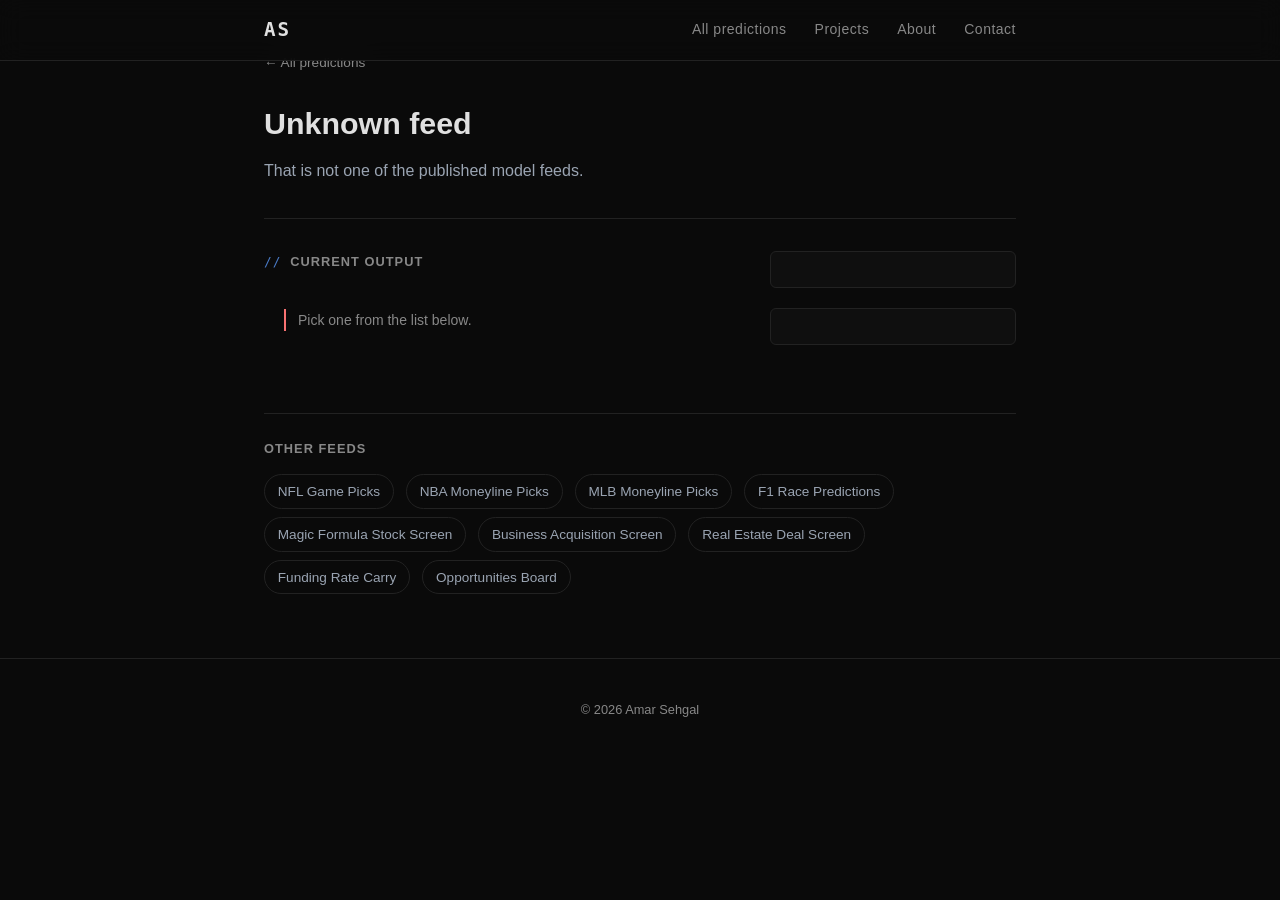
==== feed.html @ e666e8c5 "Per-feed detail pages, and show the Magic Formula screen instead of hiding it Every prediction headi" ====
<!DOCTYPE html>
<html lang="en">
<head>
    <meta charset="UTF-8">
    <meta name="viewport" content="width=device-width, initial-scale=1.0">
    <title>Model feed -- Amar Sehgal</title>
    <meta name="description" content="Full output and build notes for one of Amar Sehgal's live prediction models.">
    <meta name="author" content="Amar Sehgal">
    <meta name="theme-color" content="#0a0a0a">
    <!-- Every feed shares this page, so the per-feed title and description are set by
         feed.js from the query string. Deliberately noindex: nine URLs whose content is
         written by a script and changes hourly are not pages a search engine should be
         ranking, and the home page is the canonical entry point. -->
    <meta name="robots" content="noindex, follow">
    <link rel="icon" href="data:image/svg+xml,%3Csvg xmlns='http://www.w3.org/2000/svg' viewBox='0 0 32 32'%3E%3Crect width='32' height='32' rx='6' fill='%230a0a0a'/%3E%3Ctext x='16' y='22' font-family='monospace' font-size='16' font-weight='700' fill='%236ea8fe' text-anchor='middle'%3EAS%3C/text%3E%3C/svg%3E">
    <link rel="stylesheet" href="style.css">
</head>
<body>
    <a href="#main" class="skip-link">Skip to content</a>
    <nav>
        <div class="nav-container">
            <a href="index.html" class="nav-logo">AS</a>
            <div class="nav-links" id="nav-links">
                <a href="index.html#predictions">All predictions</a>
                <a href="index.html#projects">Projects</a>
                <a href="index.html#about">About</a>
                <a href="index.html#contact">Contact</a>
            </div>
            <button class="nav-toggle" type="button" aria-label="Toggle menu" aria-controls="nav-links" aria-expanded="false">
                <span></span>
                <span></span>
                <span></span>
            </button>
        </div>
    </nav>

    <main id="main">
    <section id="feed-detail">
        <div class="container">
            <a class="feed-back" href="index.html#predictions">&larr; All predictions</a>

            <!-- Filled by feed.js. The unknown-feed case replaces the whole block. -->
            <div class="feed-head">
                <h1 id="feed-title">Loading...</h1>
                <p id="feed-tagline" class="feed-tagline"></p>
                <div class="feed-stampline">
                    <span id="feed-updated" class="prediction-date">Loading...</span>
                    <span id="feed-cadence" class="feed-cadence"></span>
                </div>
            </div>

            <div class="feed-layout">
                <div class="feed-main">
                    <h2 class="feed-sub">Current output</h2>
                    <div id="feed-content" class="prediction-content">
                        <p class="prediction-loading">Fetching the latest run...</p>
                    </div>
                </div>

                <aside class="feed-aside">
                    <div id="feed-project" class="feed-panel"></div>
                    <div id="feed-facts" class="feed-panel"></div>
                </aside>
            </div>

            <div id="feed-nav" class="feed-siblings"></div>
        </div>
    </section>
    </main>

    <footer>
        <div class="container">
            <p>&copy; <span id="footer-year">2026</span> Amar Sehgal</p>
        </div>
    </footer>

    <script src="predictions.js"></script>
    <script src="feed.js"></script>
</body>
</html>
---- style.css ----
/* ===== Reset & Base ===== */
*, *::before, *::after {
    margin: 0;
    padding: 0;
    box-sizing: border-box;
}

:root {
    --bg: #0a0a0a;
    --bg-card: #141414;
    --bg-hover: #1a1a1a;
    --text: #e0e0e0;
    --text-muted: #888;
    --accent: #6ea8fe;
    --accent-dim: #4a7cc9;
    --border: #222;
    --font: 'SF Mono', 'Fira Code', 'JetBrains Mono', 'Consolas', monospace;
}

html {
    scroll-behavior: smooth;
    scroll-padding-top: 80px;
}

body {
    font-family: -apple-system, BlinkMacSystemFont, 'Segoe UI', Roboto, sans-serif;
    background: var(--bg);
    color: var(--text);
    line-height: 1.7;
    font-size: 16px;
}

a {
    color: var(--accent);
    text-decoration: none;
    transition: color 0.2s;
}

a:hover {
    color: #fff;
}

.container {
    max-width: 800px;
    margin: 0 auto;
    padding: 0 24px;
}

/* ===== Nav ===== */
nav {
    position: fixed;
    top: 0;
    width: 100%;
    background: rgba(10, 10, 10, 0.9);
    backdrop-filter: blur(12px);
    border-bottom: 1px solid var(--border);
    z-index: 100;
}

.nav-container {
    max-width: 800px;
    margin: 0 auto;
    padding: 0 24px;
    display: flex;
    align-items: center;
    justify-content: space-between;
    height: 60px;
}

.nav-logo {
    font-family: var(--font);
    font-size: 1.2rem;
    font-weight: 700;
    color: var(--text);
    letter-spacing: 2px;
}

.nav-logo:hover {
    color: var(--accent);
}

.nav-links {
    display: flex;
    gap: 28px;
}

.nav-links a {
    color: var(--text-muted);
    font-size: 0.875rem;
    letter-spacing: 0.5px;
    transition: color 0.2s;
}

.nav-links a:hover {
    color: var(--text);
}

.nav-toggle {
    display: none;
    flex-direction: column;
    gap: 5px;
    background: none;
    border: none;
    cursor: pointer;
    padding: 4px;
}

.nav-toggle span {
    display: block;
    width: 22px;
    height: 2px;
    background: var(--text-muted);
    transition: all 0.3s;
}

/* ===== Hero ===== */
#hero {
    padding: 160px 0 100px;
    min-height: 80vh;
    display: flex;
    align-items: center;
}

.hero-greeting {
    color: var(--accent);
    font-family: var(--font);
    font-size: 0.95rem;
    margin-bottom: 12px;
}

#hero h1 {
    font-size: 3.2rem;
    font-weight: 700;
    letter-spacing: -1px;
    margin-bottom: 16px;
    color: #fff;
}

.hero-tagline {
    font-size: 1.3rem;
    color: var(--text-muted);
    margin-bottom: 24px;
}

.hero-summary {
    max-width: 560px;
    color: var(--text-muted);
    margin-bottom: 32px;
    line-height: 1.8;
}

.hero-links {
    display: flex;
    gap: 20px;
}

.hero-links a {
    padding: 10px 24px;
    border: 1px solid var(--border);
    border-radius: 6px;
    color: var(--text);
    font-size: 0.875rem;
    transition: all 0.2s;
}

.hero-links a:hover {
    border-color: var(--accent);
    color: var(--accent);
}

/* ===== Sections ===== */
section {
    padding: 80px 0;
}

section:nth-child(even) {
    background: var(--bg-card);
}

h2 {
    font-size: 1.8rem;
    font-weight: 600;
    margin-bottom: 40px;
    color: #fff;
    letter-spacing: -0.5px;
}

h2::before {
    content: '// ';
    color: var(--accent-dim);
    font-family: var(--font);
    font-weight: 400;
}

/* ===== About ===== */
.about-content p {
    color: var(--text-muted);
    margin-bottom: 16px;
    max-width: 600px;
}

/* ===== Timeline (Experience & Education) ===== */
.timeline {
    display: flex;
    flex-direction: column;
    gap: 36px;
}

.timeline-item {
    display: grid;
    grid-template-columns: 140px 1fr;
    gap: 24px;
}

.timeline-date {
    font-family: var(--font);
    font-size: 0.8rem;
    color: var(--text-muted);
    padding-top: 4px;
    white-space: nowrap;
}

.timeline-content h3 {
    font-size: 1.1rem;
    font-weight: 600;
    color: #fff;
    margin-bottom: 4px;
}

.timeline-company {
    color: var(--text-muted);
    font-size: 0.9rem;
    margin-bottom: 12px;
}

.timeline-content ul {
    list-style: none;
    padding: 0;
}

.timeline-content li {
    color: var(--text-muted);
    font-size: 0.9rem;
    padding-left: 16px;
    position: relative;
    margin-bottom: 8px;
}

.timeline-content li::before {
    content: '--';
    position: absolute;
    left: 0;
    color: var(--accent-dim);
    font-family: var(--font);
}

/* ===== Projects ===== */
.projects-grid {
    display: grid;
    grid-template-columns: repeat(auto-fill, minmax(240px, 1fr));
    gap: 20px;
}

.project-card {
    background: var(--bg);
    border: 1px solid var(--border);
    border-radius: 8px;
    padding: 24px;
    transition: border-color 0.2s, transform 0.2s;
}

.project-card:hover {
    border-color: var(--accent-dim);
    transform: translateY(-2px);
}

.project-card h3 {
    font-size: 1rem;
    font-weight: 600;
    color: #fff;
    margin-bottom: 10px;
}

.project-card p {
    font-size: 0.875rem;
    color: var(--text-muted);
    margin-bottom: 16px;
    line-height: 1.6;
}

.project-tags {
    display: flex;
    flex-wrap: wrap;
    gap: 8px;
}

.project-tags span {
    font-family: var(--font);
    font-size: 0.7rem;
    color: var(--accent);
    background: rgba(110, 168, 254, 0.08);
    padding: 3px 10px;
    border-radius: 4px;
}

/* ===== Education extras ===== */
.subsection-title {
    font-size: 1rem;
    color: var(--text);
    margin-top: 40px;
    margin-bottom: 16px;
}

.awards-list {
    list-style: none;
    padding: 0;
}

.awards-list li {
    color: var(--text-muted);
    font-size: 0.9rem;
    padding: 8px 0;
    border-bottom: 1px solid var(--border);
}

.awards-list li:last-child {
    border-bottom: none;
}

.awards-list strong {
    color: var(--text);
}

/* ===== Predictions ===== */
.predictions-subtitle {
    color: var(--text-muted);
    font-size: 0.85rem;
    margin-top: -28px;
    margin-bottom: 36px;
}

.prediction-block {
    margin-bottom: 40px;
    border: 1px solid var(--border);
    border-radius: 8px;
    overflow: hidden;
}

.prediction-block:last-child {
    margin-bottom: 0;
}

.prediction-header {
    display: flex;
    justify-content: space-between;
    align-items: center;
    padding: 16px 20px;
    background: var(--bg);
    border-bottom: 1px solid var(--border);
}

.prediction-header h3 {
    font-size: 1rem;
    font-weight: 600;
    color: #fff;
}

.prediction-date {
    font-family: var(--font);
    font-size: 0.7rem;
    color: var(--text-muted);
}

.prediction-content {
    padding: 20px;
}

.prediction-loading {
    color: var(--text-muted);
    font-size: 0.875rem;
    font-style: italic;
}

.prediction-none {
    color: var(--text-muted);
    font-size: 0.875rem;
}

/* NBA game cards */
.nba-game {
    display: flex;
    align-items: center;
    justify-content: space-between;
    padding: 12px 0;
    border-bottom: 1px solid var(--border);
}

.nba-game:last-child {
    border-bottom: none;
    padding-bottom: 0;
}

.nba-game:first-child {
    padding-top: 0;
}

.nba-matchup {
    flex: 1;
}

.nba-teams {
    font-size: 0.9rem;
    color: var(--text);
}

.nba-teams .pick-team {
    color: #fff;
    font-weight: 600;
}

.nba-meta {
    font-size: 0.75rem;
    color: var(--text-muted);
    margin-top: 2px;
}

.nba-pick {
    text-align: right;
    min-width: 100px;
}

.nba-pick-label {
    font-family: var(--font);
    font-size: 0.7rem;
    color: var(--accent);
    text-transform: uppercase;
    letter-spacing: 1px;
}

.nba-confidence {
    font-family: var(--font);
    font-size: 0.8rem;
    color: var(--text-muted);
}

.confidence-high {
    color: #4ade80;
}

.confidence-med {
    color: #fbbf24;
}

/* F1 prediction table */
.f1-race-name,
.prediction-slate {
    font-size: 0.9rem;
    color: var(--text);
    margin-bottom: 12px;
}

.f1-grid {
    display: grid;
    grid-template-columns: 32px 1fr 80px;
    gap: 4px 12px;
    font-size: 0.85rem;
}

.f1-pos {
    font-family: var(--font);
    color: var(--accent-dim);
    text-align: right;
}

.f1-driver {
    color: var(--text);
}

.f1-score {
    font-family: var(--font);
    color: var(--text-muted);
    text-align: right;
    font-size: 0.75rem;
}

.f1-pos-1 .f1-driver { color: #fbbf24; font-weight: 600; }
.f1-pos-2 .f1-driver { color: #d1d5db; font-weight: 600; }
.f1-pos-3 .f1-driver { color: #cd7f32; font-weight: 600; }

/* ===== Skills ===== */
.skills-grid {
    display: flex;
    flex-direction: column;
    gap: 28px;
}

.skill-group h3 {
    font-size: 0.85rem;
    color: var(--text-muted);
    text-transform: uppercase;
    letter-spacing: 1px;
    margin-bottom: 12px;
}

/* ===== Timeline extras ===== */
.timeline-role-note {
    font-size: 0.8rem;
    color: var(--accent-dim);
    font-style: italic;
    margin-bottom: 12px;
}

.timeline-coursework {
    font-size: 0.8rem;
    color: var(--text-muted);
    font-style: italic;
    margin-top: 8px;
}

/* ===== Contact ===== */
.contact-text {
    color: var(--text-muted);
    margin-bottom: 24px;
}

.contact-links {
    display: flex;
    gap: 24px;
}

.contact-links a {
    padding: 10px 24px;
    border: 1px solid var(--border);
    border-radius: 6px;
    font-size: 0.875rem;
    transition: all 0.2s;
}

.contact-links a:hover {
    border-color: var(--accent);
}

/* ===== Footer ===== */
footer {
    padding: 40px 0;
    border-top: 1px solid var(--border);
}

footer p {
    text-align: center;
    color: var(--text-muted);
    font-size: 0.8rem;
}

/* ===== Mobile ===== */
@media (max-width: 640px) {
    #hero h1 {
        font-size: 2.2rem;
    }

    .hero-tagline {
        font-size: 1.1rem;
    }

    .hero-links {
        flex-direction: column;
        gap: 12px;
    }

    .hero-links a {
        text-align: center;
    }

    .timeline-item {
        grid-template-columns: 1fr;
        gap: 4px;
    }

    .nav-links {
        display: none;
        position: absolute;
        top: 60px;
        left: 0;
        right: 0;
        background: rgba(10, 10, 10, 0.95);
        backdrop-filter: blur(12px);
        flex-direction: column;
        padding: 20px 24px;
        gap: 16px;
        border-bottom: 1px solid var(--border);
    }

    .nav-links.active {
        display: flex;
    }

    .nav-toggle {
        display: flex;
    }

    .contact-links {
        flex-direction: column;
    }

    .contact-links a {
        text-align: center;
    }
}

/* ===== Accessibility ===== */
.skip-link {
    position: absolute;
    left: -9999px;
    top: 0;
    z-index: 200;
    padding: 10px 16px;
    background: var(--bg-card);
    border: 1px solid var(--accent);
    border-radius: 0 0 6px 0;
    color: var(--accent);
    font-size: 0.85rem;
}

.skip-link:focus {
    left: 0;
}

a:focus-visible,
button:focus-visible {
    outline: 2px solid var(--accent);
    outline-offset: 3px;
    border-radius: 2px;
}

/* ===== Prediction states ===== */
/* Distinguishable states so "off-season", "stale" and "broken" never read alike. */
.prediction-none {
    padding-left: 12px;
    border-left: 2px solid var(--border);
    line-height: 1.6;
}

.prediction-offseason {
    border-left-color: var(--accent-dim);
    color: var(--text);
}

.prediction-stale {
    border-left-color: #fbbf24;
}

.prediction-error {
    border-left-color: #f87171;
}

.prediction-pending {
    border-left-color: var(--text-muted);
}

/* ===== Mobile: prediction rows ===== */
@media (max-width: 640px) {
    .nba-game {
        flex-direction: column;
        align-items: flex-start;
        gap: 8px;
    }

    .nba-pick {
        text-align: left;
    }

    .f1-grid {
        grid-template-columns: 28px 1fr 56px;
        gap: 4px 8px;
    }

    .predictions-subtitle {
        margin-top: -16px;
    }
}


/* Real estate deal screen -- reuses the .nba-game card; only the extras below. */
.deal-record {
    font-size: 0.85rem;
    line-height: 1.6;
    color: #9aa4b2;
    background: rgba(255, 255, 255, 0.03);
    border-left: 3px solid #4a5568;
    padding: 0.75rem 1rem;
    margin-bottom: 1rem;
    border-radius: 4px;
}

.deal-record strong { color: #cbd5e1; }

.deal-address { font-size: 0.95rem; }

.deal-address a {
    color: inherit;
    text-decoration: none;
    border-bottom: 1px dotted #4a5568;
}

.deal-address a:hover { border-bottom-style: solid; }

.deal-prices { margin-top: 0.15rem; }

/* Magic Formula screen: the ticker is the identifier, the company name is context,
   so the name sits alongside at a lower weight rather than replacing it. */
.idea-name {
    color: #94a3b8;
    font-weight: 400;
    font-size: 0.85rem;
    margin-left: 0.4rem;
}

/* Opportunities board: one block per source, each carrying its own caveat. */
.opportunity-source {
    margin-bottom: 1.5rem;
    padding-bottom: 0.5rem;
    border-bottom: 1px solid var(--border);
}

.opportunity-source:last-of-type { border-bottom: none; }

.opportunity-source-head {
    margin-bottom: 0.5rem;
    text-transform: none;
}

.opportunity-source-head strong { color: #cbd5e1; }

/* The caveat is deliberately styled as body text rather than fine print: on this
   board it is load-bearing, not a disclaimer to skim past. */
.prediction-note {
    font-size: 0.85rem;
    line-height: 1.6;
    color: #9aa4b2;
    background: rgba(255, 255, 255, 0.03);
    border-left: 3px solid #4a5568;
    padding: 0.6rem 0.9rem;
    margin-top: 0.5rem;
    border-radius: 4px;
}

/* A warning that sits ABOVE a feed's content rather than replacing it. Used where the
   output is still real but something about its inputs is not current -- the Magic
   Formula universe being months behind the current filings is the case this exists
   for. Suppressing the panel instead was worse: a hidden feed and a broken feed look
   the same, and the reader loses the ranking as well as the caveat. */
.prediction-banner {
    font-size: 0.85rem;
    line-height: 1.6;
    color: #cbd5e1;
    background: rgba(251, 191, 36, 0.06);
    border-left: 3px solid #fbbf24;
    padding: 0.6rem 0.9rem;
    margin: 0 0 0.9rem;
    border-radius: 4px;
}

/* The soft variant: the input IS current, and the banner is just saying so. */
.prediction-warn {
    color: #9aa4b2;
    background: rgba(255, 255, 255, 0.03);
    border-left-color: #4a5568;
}

.prediction-warn-hard {
    border-left-color: #fbbf24;
}

/* ===== Prediction headings link to their own page ===== */
.prediction-title-link {
    color: inherit;
    text-decoration: none;
    display: inline-flex;
    align-items: baseline;
    gap: 0.4rem;
}

.prediction-title-link:hover,
.prediction-title-link:focus-visible {
    color: var(--accent);
}

/* The arrow only appears on hover/focus, so nine of them do not turn the section into
   a wall of chevrons -- but it is always in the DOM, so nothing reflows on hover. */
.prediction-title-arrow {
    font-size: 0.8em;
    opacity: 0;
    transform: translateX(-4px);
    transition: opacity 0.15s ease, transform 0.15s ease;
}

.prediction-title-link:hover .prediction-title-arrow,
.prediction-title-link:focus-visible .prediction-title-arrow {
    opacity: 1;
    transform: translateX(0);
}

/* ===== feed.html ===== */
#feed-detail {
    padding: 3rem 0 4rem;
}

.feed-back {
    display: inline-block;
    margin-bottom: 1.5rem;
    font-size: 0.85rem;
    color: var(--text-muted);
    text-decoration: none;
}

.feed-back:hover { color: var(--accent); }

.feed-head {
    border-bottom: 1px solid var(--border);
    padding-bottom: 1.25rem;
    margin-bottom: 2rem;
}

.feed-head h1 {
    font-size: 1.9rem;
    margin: 0 0 0.5rem;
}

.feed-tagline {
    color: #9aa4b2;
    max-width: 60ch;
    margin: 0 0 0.9rem;
    line-height: 1.6;
}

.feed-stampline {
    display: flex;
    flex-wrap: wrap;
    gap: 0.5rem 1.2rem;
    align-items: baseline;
}

.feed-cadence {
    font-size: 0.8rem;
    color: var(--text-muted);
    text-transform: lowercase;
}

/* Output first and wide; the notes sit beside it on a desktop and below it on a phone,
   because the numbers are what someone came for and the caveats are what keeps them
   honest -- neither belongs behind a fold. */
.feed-layout {
    display: grid;
    grid-template-columns: minmax(0, 1.9fr) minmax(0, 1fr);
    gap: 2.5rem;
    align-items: start;
}

.feed-sub {
    font-size: 0.8rem;
    letter-spacing: 0.08em;
    text-transform: uppercase;
    color: var(--text-muted);
    margin: 0 0 1rem;
}

.feed-panel {
    background: rgba(255, 255, 255, 0.02);
    border: 1px solid var(--border);
    border-radius: 6px;
    padding: 1.1rem 1.25rem;
    margin-bottom: 1.25rem;
}

.feed-panel h3 {
    font-size: 0.8rem;
    letter-spacing: 0.08em;
    text-transform: uppercase;
    color: var(--text-muted);
    margin: 0 0 0.9rem;
}

.feed-panel h4 {
    font-size: 0.85rem;
    color: #cbd5e1;
    margin: 1rem 0 0.3rem;
}

.feed-panel p {
    font-size: 0.85rem;
    line-height: 1.65;
    color: #9aa4b2;
    margin: 0;
}

.feed-repo {
    margin-top: 1.1rem !important;
    padding-top: 0.8rem;
    border-top: 1px solid var(--border);
    font-size: 0.8rem !important;
}

.feed-facts {
    margin: 0;
    font-size: 0.85rem;
}

.feed-fact {
    display: flex;
    justify-content: space-between;
    gap: 1rem;
    padding: 0.4rem 0;
    border-bottom: 1px solid rgba(255, 255, 255, 0.04);
}

.feed-fact:last-child { border-bottom: none; }

.feed-fact dt {
    color: var(--text-muted);
    flex-shrink: 0;
}

.feed-fact dd {
    margin: 0;
    color: #cbd5e1;
    text-align: right;
    font-family: ui-monospace, SFMono-Regular, Menlo, monospace;
    font-size: 0.8rem;
    overflow-wrap: anywhere;
}

.feed-siblings {
    margin-top: 3rem;
    padding-top: 1.5rem;
    border-top: 1px solid var(--border);
}

.feed-siblings h3 {
    font-size: 0.8rem;
    letter-spacing: 0.08em;
    text-transform: uppercase;
    color: var(--text-muted);
    margin: 0 0 0.9rem;
}

.feed-sibling-links {
    display: flex;
    flex-wrap: wrap;
    gap: 0.5rem 0.75rem;
}

.feed-sibling-links a {
    font-size: 0.85rem;
    color: #9aa4b2;
    text-decoration: none;
    border: 1px solid var(--border);
    border-radius: 999px;
    padding: 0.3rem 0.8rem;
}

.feed-sibling-links a:hover,
.feed-sibling-links a:focus-visible {
    color: var(--accent);
    border-color: var(--accent-dim);
}

@media (max-width: 860px) {
    .feed-layout {
        grid-template-columns: minmax(0, 1fr);
        gap: 2rem;
    }
}
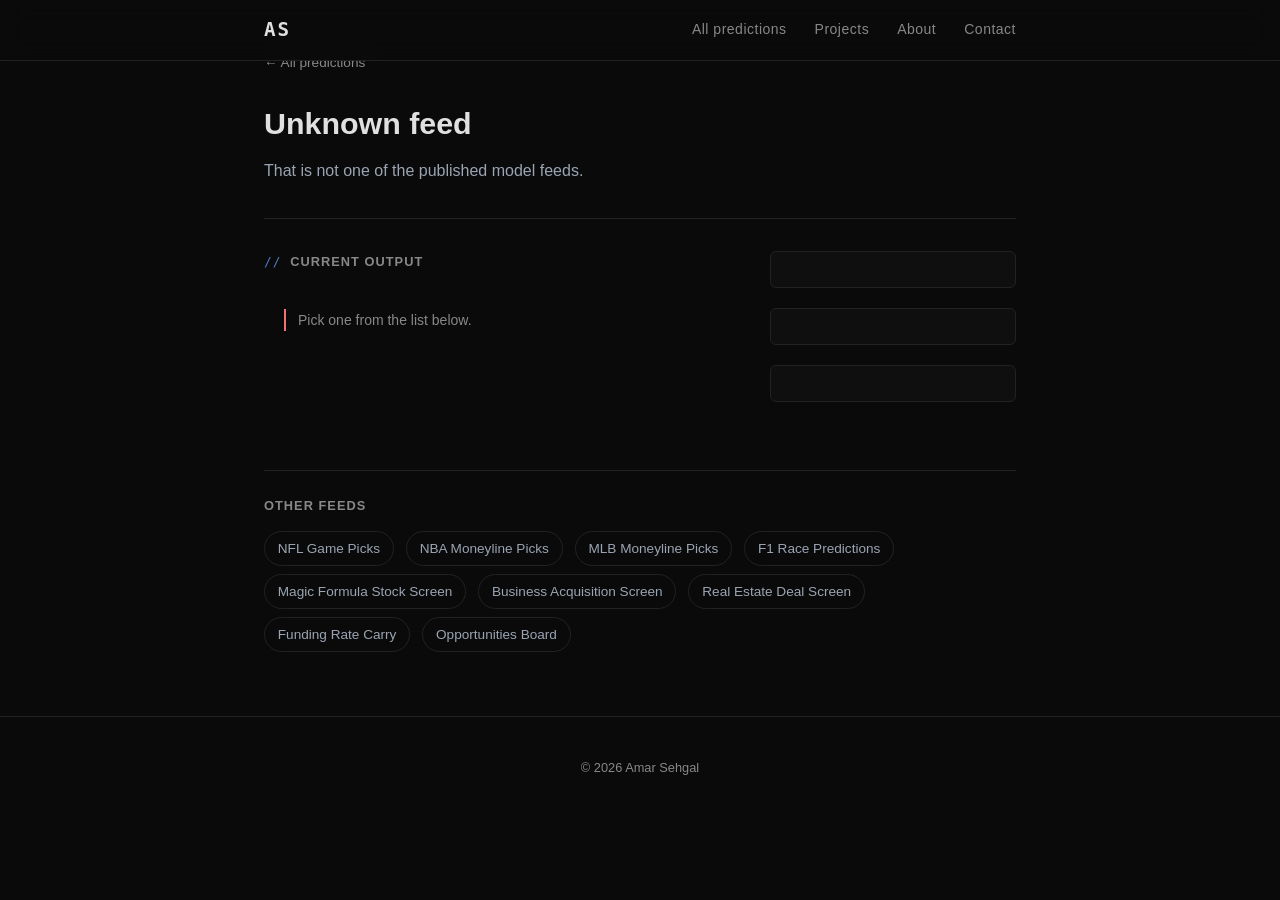
==== commit 29add327: "Archive every published run, and surface measured history on detail pages Three connected changes.  " ====
--- a/feed.html
+++ b/feed.html
@@ -59,6 +59,7 @@
 
                 <aside class="feed-aside">
                     <div id="feed-project" class="feed-panel"></div>
+                    <div id="feed-history" class="feed-panel"></div>
                     <div id="feed-facts" class="feed-panel"></div>
                 </aside>
             </div>
--- a/style.css
+++ b/style.css
@@ -970,3 +970,21 @@
         gap: 2rem;
     }
 }
+
+.feed-norecord {
+    margin-top: 0.8rem !important;
+    font-size: 0.8rem !important;
+    line-height: 1.6;
+}
+
+.feed-facts + .feed-norecord {
+    padding-top: 0.8rem;
+    border-top: 1px solid var(--border);
+}
+
+/* An archived run on a detail page. Read as "kept on purpose", not as an error --
+   distinctly not the amber of a stale-input warning. */
+.prediction-archived {
+    background: rgba(110, 168, 254, 0.06);
+    border-left-color: var(--accent-dim);
+}
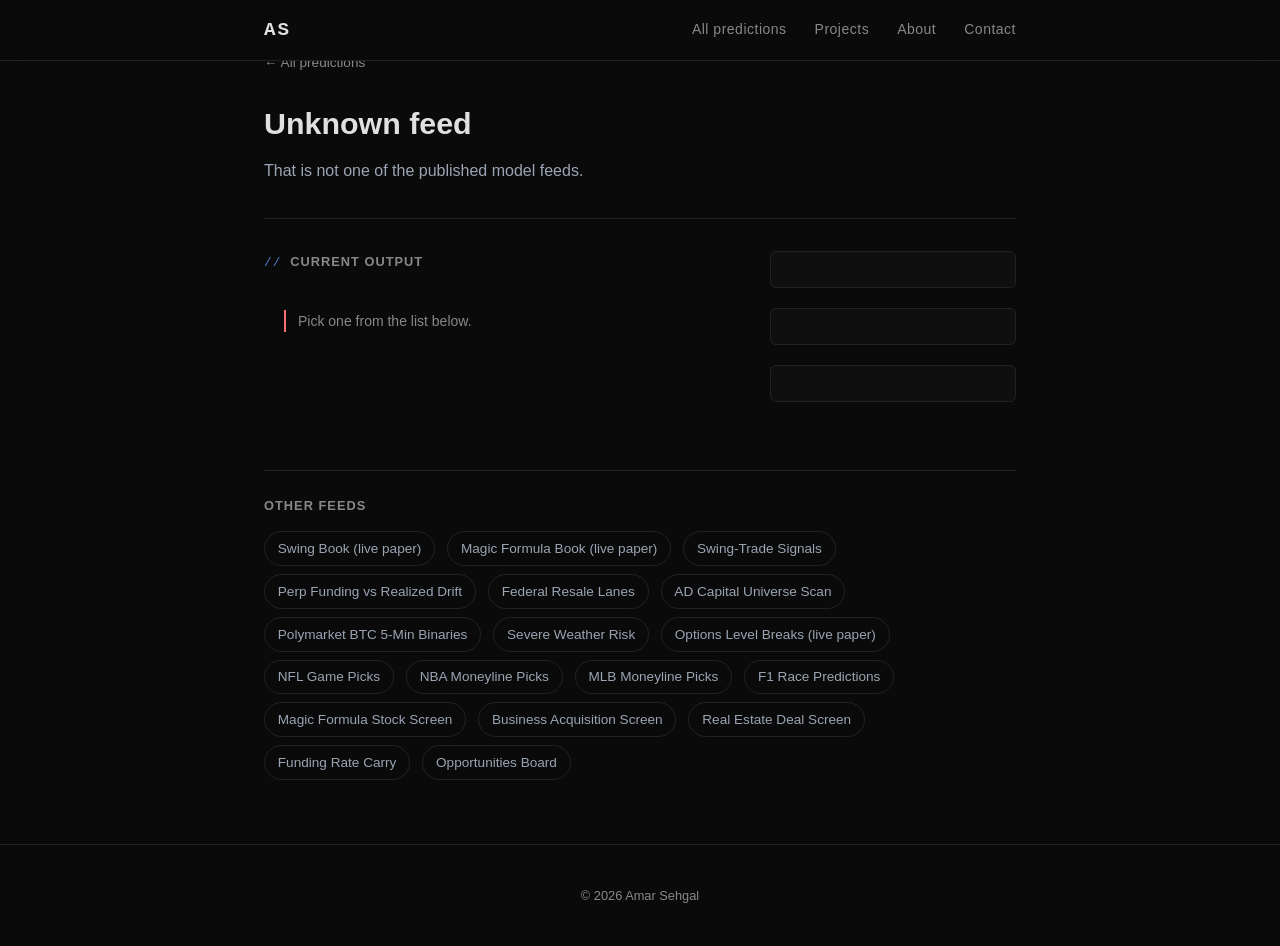
==== commit 6b9bee29: "Add a browsable session history to the detail pages The detail pages showed a single aggregate ("Ret" ====
--- a/feed.html
+++ b/feed.html
@@ -55,6 +55,10 @@
                     <div id="feed-content" class="prediction-content">
                         <p class="prediction-loading">Fetching the latest run...</p>
                     </div>
+
+                    <!-- Session-by-session record. Removed outright when a feed has no
+                         per-run series to show, so an empty heading never implies one. -->
+                    <div id="feed-sessions" class="feed-sessions"></div>
                 </div>
 
                 <aside class="feed-aside">
--- a/style.css
+++ b/style.css
@@ -988,3 +988,84 @@
     background: rgba(110, 168, 254, 0.06);
     border-left-color: var(--accent-dim);
 }
+
+/* Hit / miss beside a pick on a played event. Colour alone does not carry it -- the
+   word is there too, for anyone who cannot separate the two greens and reds. */
+.game-mark {
+    display: inline-block;
+    margin-top: 0.3rem;
+    font-size: 0.7rem;
+    letter-spacing: 0.06em;
+    text-transform: uppercase;
+}
+
+.game-hit { color: #4ade80; }
+.game-miss { color: #f87171; }
+.game-pending { color: var(--text-muted); }
+
+.game-score {
+    margin-left: 0.5rem;
+    font-size: 0.85em;
+    color: var(--text-muted);
+}
+
+.confidence-low { color: #f87171; }
+
+.feed-sub-spaced { margin-top: 2.5rem; }
+
+/* ===== Equity curve ===== */
+.equity-figure { margin: 0 0 1.25rem; }
+
+.equity-chart {
+    width: 100%;
+    height: auto;
+    overflow: visible;
+}
+
+.equity-figure figcaption {
+    display: flex;
+    flex-wrap: wrap;
+    gap: 0.4rem 1rem;
+    align-items: center;
+    margin-top: 0.5rem;
+    font-size: 0.78rem;
+    color: var(--text-muted);
+}
+
+/* Legend swatch. Present for both series even though the lines are also directly
+   labelled at their right-hand ends -- identity is never carried by colour alone. */
+.chart-key {
+    display: inline-flex;
+    align-items: center;
+    gap: 0.4rem;
+    color: #cbd5e1;
+}
+
+.chart-key i {
+    width: 14px;
+    height: 3px;
+    border-radius: 2px;
+    display: inline-block;
+}
+
+/* The dashed swatch matches the dashed SPY line: the benchmark is an endpoint, not a
+   measured path, and the dash is what says so at a glance. */
+.chart-key i.dashed {
+    background-image: linear-gradient(90deg, currentColor 60%, transparent 60%);
+    background-size: 5px 3px;
+}
+
+.chart-note { flex-basis: 100%; line-height: 1.5; }
+
+.chart-table {
+    margin: 0 0 1.25rem;
+    font-size: 0.8rem;
+}
+
+.chart-table summary {
+    cursor: pointer;
+    color: var(--text-muted);
+    padding: 0.3rem 0;
+}
+
+.chart-table summary:hover { color: var(--accent); }
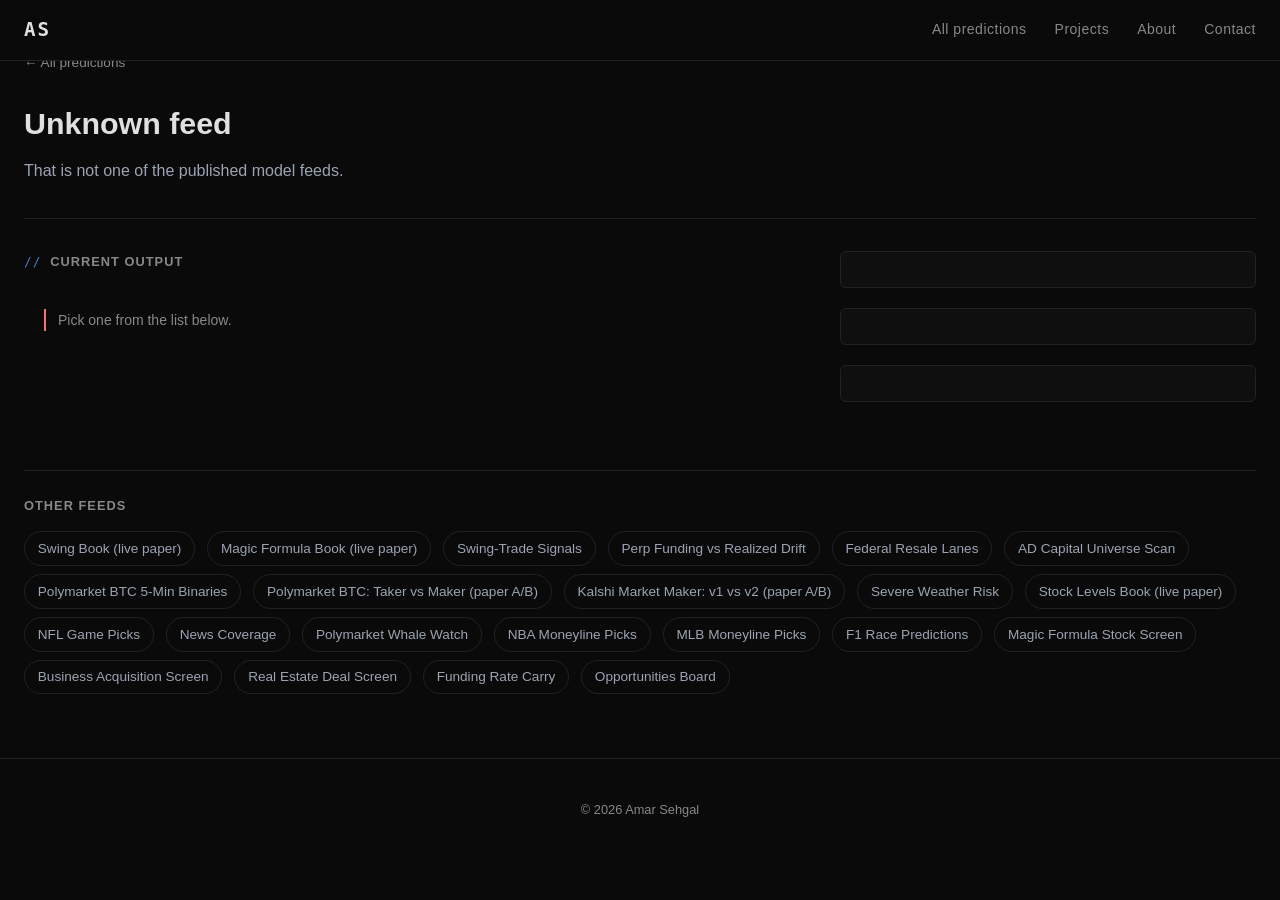
==== commit ac295ddf: "Cache-bust CSS/JS so browsers pick up the new predictions layout Co-Authored-By: Claude Opus 5.5 <no" ====
--- a/feed.html
+++ b/feed.html
@@ -13,7 +13,7 @@
          ranking, and the home page is the canonical entry point. -->
     <meta name="robots" content="noindex, follow">
     <link rel="icon" href="data:image/svg+xml,%3Csvg xmlns='http://www.w3.org/2000/svg' viewBox='0 0 32 32'%3E%3Crect width='32' height='32' rx='6' fill='%230a0a0a'/%3E%3Ctext x='16' y='22' font-family='monospace' font-size='16' font-weight='700' fill='%236ea8fe' text-anchor='middle'%3EAS%3C/text%3E%3C/svg%3E">
-    <link rel="stylesheet" href="style.css">
+    <link rel="stylesheet" href="style.css?v=20260928">
 </head>
 <body>
     <a href="#main" class="skip-link">Skip to content</a>
@@ -79,7 +79,7 @@
         </div>
     </footer>
 
-    <script src="predictions.js"></script>
-    <script src="feed.js"></script>
+    <script src="predictions.js?v=20260928"></script>
+    <script src="feed.js?v=20260928"></script>
 </body>
 </html>
--- a/style.css
+++ b/style.css
@@ -40,8 +40,12 @@
     color: #fff;
 }
 
+/* The shell is wide; the PROSE is not. Line length is capped where text is read
+   (.feed-tagline at 60ch, .hero-summary, .about-content p), so widening this gives the
+   data -- tables, grids, the feed's two-column layout -- the room it was being denied
+   without stretching any paragraph past a comfortable measure. */
 .container {
-    max-width: 800px;
+    max-width: 1600px;
     margin: 0 auto;
     padding: 0 24px;
 }
@@ -58,7 +62,7 @@
 }
 
 .nav-container {
-    max-width: 800px;
+    max-width: 1600px;
     margin: 0 auto;
     padding: 0 24px;
     display: flex;
@@ -257,7 +261,11 @@
 /* ===== Projects ===== */
 .projects-grid {
     display: grid;
-    grid-template-columns: repeat(auto-fill, minmax(240px, 1fr));
+    /* 300px, not 240px. auto-fill packs as many columns as the minimum allows, so on a
+       1600px shell a 240px floor produced six cramped columns of project cards whose
+       titles and stack lines then wrapped two or three times each. Cards read better
+       four-across and wide than six-across and narrow. */
+    grid-template-columns: repeat(auto-fill, minmax(300px, 1fr));
     gap: 20px;
 }
 
@@ -339,30 +347,121 @@
     margin-bottom: 36px;
 }
 
+.prediction-chips {
+    display: flex;
+    flex-wrap: wrap;
+    gap: 8px;
+    margin-bottom: 32px;
+}
+
+.prediction-chips a {
+    font-family: var(--font);
+    font-size: 0.75rem;
+    color: var(--text-muted);
+    border: 1px solid var(--border);
+    border-radius: 999px;
+    padding: 4px 12px;
+}
+
+.prediction-chips a:hover {
+    color: var(--accent);
+    border-color: var(--accent-dim);
+}
+
+.prediction-group {
+    margin-bottom: 40px;
+}
+
+.prediction-group:last-child {
+    margin-bottom: 0;
+}
+
+.prediction-group-title {
+    font-family: var(--font);
+    font-size: 0.8rem;
+    font-weight: 600;
+    text-transform: uppercase;
+    letter-spacing: 0.08em;
+    color: var(--text-muted);
+    margin-bottom: 14px;
+}
+
+.prediction-grid {
+    display: grid;
+    grid-template-columns: repeat(auto-fill, minmax(min(100%, 460px), 1fr));
+    gap: 16px;
+    align-items: start;
+}
+
 .prediction-block {
-    margin-bottom: 40px;
     border: 1px solid var(--border);
     border-radius: 8px;
     overflow: hidden;
-}
-
-.prediction-block:last-child {
-    margin-bottom: 0;
+    min-width: 0;
+}
+
+.prediction-block[data-href] {
+    cursor: pointer;
+    transition: border-color 0.15s;
+}
+
+.prediction-block[data-href]:hover {
+    border-color: var(--accent-dim);
 }
 
 .prediction-header {
     display: flex;
     justify-content: space-between;
-    align-items: center;
-    padding: 16px 20px;
+    align-items: baseline;
+    gap: 12px;
+    padding: 14px 18px;
     background: var(--bg);
     border-bottom: 1px solid var(--border);
 }
 
-.prediction-header h3 {
+.prediction-header h3,
+.prediction-header h4 {
     font-size: 1rem;
     font-weight: 600;
     color: #fff;
+}
+
+.prediction-related {
+    font-size: 0.75rem;
+    color: var(--text-muted);
+    padding: 8px 18px;
+    border-bottom: 1px solid var(--border);
+}
+
+.prediction-more {
+    display: block;
+    margin-top: 12px;
+    font-family: var(--font);
+    font-size: 0.75rem;
+}
+
+/* Home cards are previews: long captions clamp here and read in full on the feed page. */
+.prediction-grid .prediction-content {
+    padding: 16px 18px;
+}
+
+.prediction-grid .prediction-note,
+.prediction-grid .prediction-banner,
+.prediction-grid .nba-meta,
+.prediction-grid .deal-record {
+    display: -webkit-box;
+    -webkit-box-orient: vertical;
+    -webkit-line-clamp: 2;
+    overflow: hidden;
+}
+
+/* Clipping stops at the padding box, so bottom padding would show a sliver of line 3;
+   a transparent border keeps the spacing without it. */
+.prediction-grid .prediction-note,
+.prediction-grid .prediction-banner,
+.prediction-grid .deal-record {
+    padding-bottom: 0;
+    border-bottom: 0.6rem solid transparent;
 }
 
 .prediction-date {
@@ -851,7 +950,11 @@
    honest -- neither belongs behind a fold. */
 .feed-layout {
     display: grid;
-    grid-template-columns: minmax(0, 1.9fr) minmax(0, 1fr);
+    /* The aside holds short fact rows and caveat prose; it does not get better past
+       ~30rem, so it is capped in absolute terms and the remaining width all goes to the
+       output column. A pair of fr units would have split every extra pixel between them
+       and left the notes panel stretched across half a wide screen. */
+    grid-template-columns: minmax(0, 1fr) minmax(18rem, 26rem);
     gap: 2.5rem;
     align-items: start;
 }
